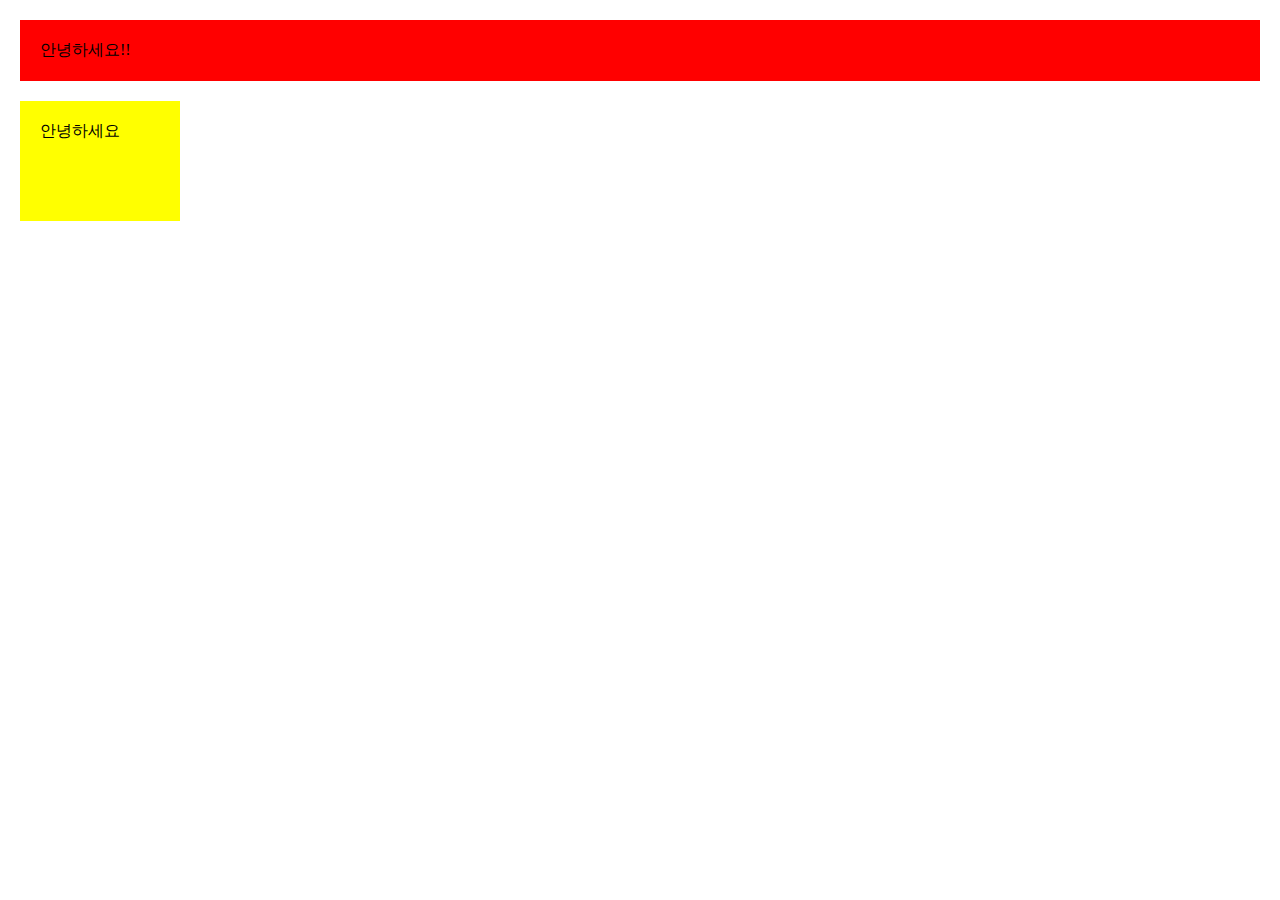
==== 1월 15일 스터디/index.html @ 20259fbc "1월 15일 첫번째 커밋" ====
<!DOCTYPE html>
<html lang="ko">
<head>
    <meta charset="UTF-8">
    <title>Document</title>
    <link rel="stylesheet" href="./main.css">
</head>
<body>
    <div>안녕하세요!!</div>
    
    <span>안녕하세요</span>
    

</body>
</html>
---- 1월 15일 스터디/main.css ----
body{
    /*원래는 margin padding은 약간 폭을 주도록 되어있는데 아래와 같이 초기화*/
    margin:0;
    padding:0;
}
/*블록요소 : DIV,H1,P등은 사용가능한 최대 가로너비를 사용한다.
크기를 지정할 수 있다.
width:100%, height 0으로 시작한다.
수직으로 쌓임
margin, padding 상하좌우 사용가능 
레이아웃을 잡는 용도*/
/*인라인 요소 : SPAN,IMG등은 필요한 만큼의 너비를 사용한다.
크기를 지정할 수 없다.
width hegiht 모두 0으로 시작한다. 
수평으로 쌓임
span 에서 띄어쓰기는 줄바꿈으로 가능하다. 붙여서쓰면 띄어쓰기 없다.
margin, padding 상하 사용불가
TEXT를 잡는 용도*/

div{
    /*기본적으로 폭은 전체를 갖고 있다. 그래서 height만 설정해주면 된다.*/
    background: red;
    padding: 20px;
    margin:20px;

}
span{
    background: yellow;
    padding:20px;
    margin:20px;
    
    /*인라인 요소를 블록 요소로 바꾸는 방법*/
    width:120px;
    height:80px;
    display:block;

}
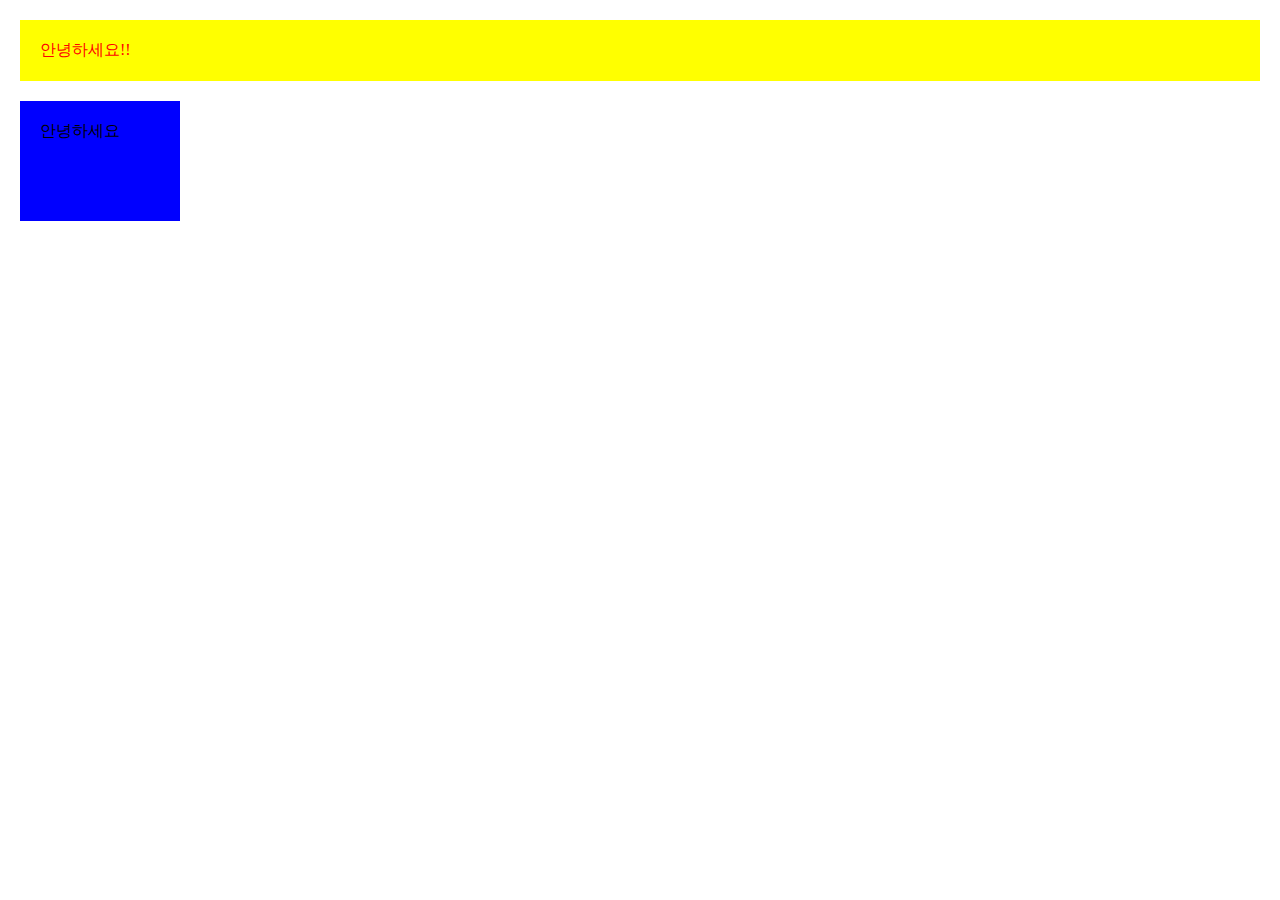
==== commit da475e3b: "1월 16일 커밋" ====
--- a/1월 15일 스터디/index.html
+++ b/1월 15일 스터디/index.html
@@ -1,15 +1,29 @@
 <!DOCTYPE html>
-<html lang="ko">
+<html lang="ko">  <!-- 언어 ko -->
 <head>
-    <meta charset="UTF-8">
-    <title>Document</title>
-    <link rel="stylesheet" href="./main.css">
+    <!-- head는 문서의 정보-->
+    <meta charset="UTF-8"> 
+    <!-- meta 태그는 닫히는 태그가 없는 빈태그 
+    charset 같은 거 사용할 수 있음. 먼저 meta charset부터 해야한다. 
+    UTF-8은 조합형(ㅊ ㅗ ㅣ ㅈ ㅗ ㅇ) EUC-KR은 완성형(최 종) -->
+    <meta name="author" content ="최종헌">
+    <meta name="description" content="최종헌사이트입니다.">
+    <meta http-equiv="X-UA-Compatible" content="IE=edge">
+    <title>Document</title> <!-- 제목 -->
+    <base href="./css/"> <!-- base태그는 html중에서 하나만 사용이 가능합니다!-->
+    <link rel="stylesheet" href="main.css"> <!-- 외부 스타일 불러오기 --> 
+    <style>
+        div{
+            color:red;
+            background: yellow;
+        }
+        
+    </style>
 </head>
 <body>
+    <!-- body는 문서의 구조-->
     <div>안녕하세요!!</div>
     
     <span>안녕하세요</span>
-    
-
 </body>
 </html>
